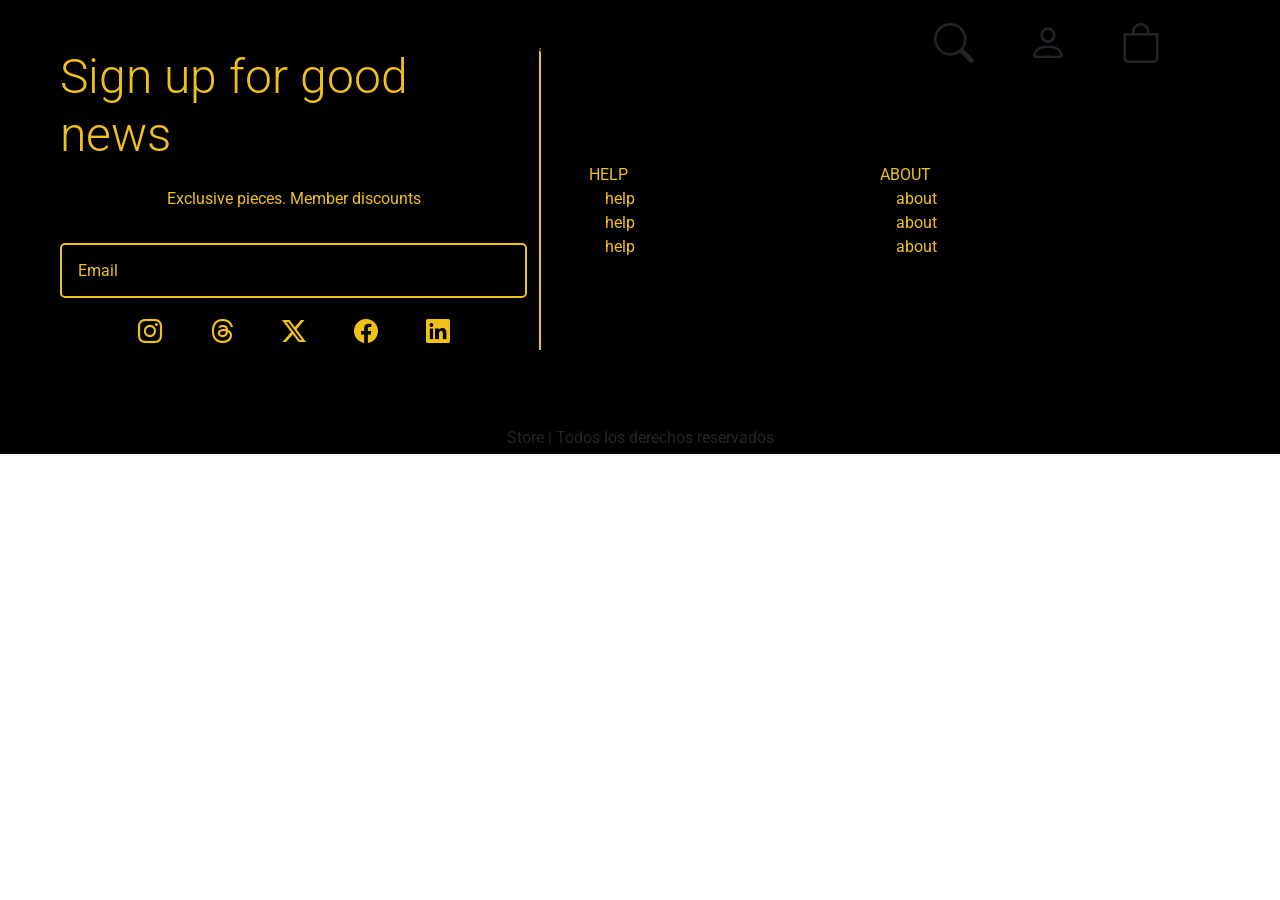
==== pages/bag.html @ 370fbe4b "build(all): build project" ====
<!DOCTYPE html>
<html lang="en">

<head>
    <meta charset="UTF-8">
    <meta name="viewport" content="width=device-width, initial-scale=1.0">
    <link href="https://cdn.jsdelivr.net/npm/bootstrap@5.3.3/dist/css/bootstrap.min.css" rel="stylesheet"
        integrity="sha384-QWTKZyjpPEjISv5WaRU9OFeRpok6YctnYmDr5pNlyT2bRjXh0JMhjY6hW+ALEwIH" crossorigin="anonymous" />
    <link rel="stylesheet" href="https://cdn.jsdelivr.net/npm/bootstrap-icons@1.11.3/font/bootstrap-icons.min.css" />
    <link rel="stylesheet" href="../css/style.css" />
    <title>Bag - Store</title>
</head>

<body>
    <header>
        <nav class="container navbar fixed-top px-2">
            <div class="menu row w-100 align-items-center">
                <div class="menu-hamburger__button col-2">
                    <button class="btn fs-1 navbar__collapse-button px-0" type="button" data-bs-toggle="offcanvas"
                        data-bs-target="#offcanvas">
                        <i class="navbar-toggler-icon"></i>
                    </button>
                </div>
                <div class="canvas offcanvas offcanvas-start" tabindex="-1" id="offcanvas">
                    <div class="canvas__header offcanvas-header">
                        <button type="button" class="btn-close btn-close-black" data-bs-dismiss="offcanvas"></button>
                    </div>
                    <div class="canvas__body offcanvas-body px-4 py-2 fs-1 justify-content-start">
                        <div class="row h-75">
                            <ul class="navbar-nav">
                                <li class="nav-item">
                                    <a class="nav-link" href="../index.html">Home</a>
                                </li>
                                <li class="nav-item dropdown">
                                    <a class="nav-link dropdown-toggle" href="./shop.html" role="button"
                                        data-bs-toggle="dropdown" aria-expanded="false">
                                        Shop
                                    </a>
                                    <ul class="dropdown-menu fs-1 border-0 ">
                                        <li><a class="dropdown-item" href="./shop.html">Tops</a></li>
                                        <li><a class="dropdown-item" href="./shop.html">Bottoms</a></li>
                                        <li><a class="dropdown-item" href="./shop.html">Outerwear</a></li>
                                    </ul>
                                </li>
                                <li class="nav-item">
                                    <a class="nav-link" href="./member.html">Member</a>
                                </li>
                                <li class="nav-item">
                                    <a class="nav-link" href="./help.html">Help</a>
                                </li>
                            </ul>
                        </div>
                        <div class="row d-flex flex-column justify-content-end h-25 fs-2">
                            <a class="tertiary-button" href="./login.html">
                                <i class="bi bi-person me-2"></i>Login
                            </a>
                        </div>
                    </div>
                </div>
                <div class="col-2 col-lg-1 order-lg-4"><a href="./login.html" class="btn navbar__login" type="button"><i
                            class="bi bi-person fs-1"></i></a></div>
                <div class="col-4 col-lg-2 order-lg-1 text-center"><a class="navbar-brand fs-1 m-0"
                        href="../index.html">Store</a></div>
                <div class="col-2 col-lg-1 order-lg-3"><button class="btn navbar__search" type="button"><i
                            class="bi bi-search fs-1"></i></i></button></div>
                <div class="col-2 col-lg-1 order-lg-5"><a href="./bag.html" class="btn navbar__bag" type="button"><i
                            class="bi bi-bag fs-1"></i></i></a></div>
                <div class="col-lg-7 order-lg-2 text-center">
                    <ul class="navbar-nav d-flex flex-row gap-3 fs-4 d-none d-lg-flex  justify-content-center">
                        <li class="nav-item">
                            <a class="nav-link" href="../index.html">Home</a>
                        </li>
                        <li class="nav-item dropdown">
                            <a class="nav-link dropdown" href="./shop.html" role="button" data-bs-toggle="dropdown"
                                aria-expanded="false">
                                Shop
                            </a>
                            <ul class="dropdown-menu border-0">
                                <li><a class="dropdown-item" href="./shop.html">Tops</a></li>
                                <li><a class="dropdown-item" href="./shop.html">Bottoms</a></li>
                                <li><a class="dropdown-item" href="./shop.html">Outerwear</a></li>
                            </ul>
                        </li>
                        <li class="nav-item">
                            <a class="nav-link" href="./member.html">Member</a>
                        </li>
                        <li class="nav-item">
                            <a class="nav-link" href="./help.html">Help</a>
                        </li>
                    </ul>
                </div>
            </div>
        </nav>
    </header>
    <main>

    </main>
    <footer class="container-fluid">
        <div class="row d-flex  flex-column flex-lg-row p-5">
            <div class="footer__contact col-lg-5 d-flex flex-column align-items-center gap-3 mb-4">
                <h2 class="footer__title display-5">Sign up for good news</h2>
                <p class="footer__detail">Exclusive pieces. Member discounts</p>
                <input type="email" class="footer__email form-control" placeholder="Email">
                <div class="footer__icons d-flex gap-5 fs-4">
                    <i class="bi bi-instagram"></i>
                    <i class="bi bi-threads"></i>
                    <i class="bi bi-twitter-x"></i>
                    <i class="bi bi-facebook"></i>
                    <i class="bi bi-linkedin"></i>
                </div>
            </div>
            <div class="footer__info col-lg-6  ms-lg-5 navbar navbar-expand-lg">
                <button class="footer__about w-100 d-flex justify-content-between text-uppercase p-2 d-lg-none"
                    type="button" data-bs-target="#footer__help-collapse" data-bs-toggle="collapse"
                    aria-expanded="false" aria-controls="navbarSupportedContent" aria-label="Toggle navigation">
                    help
                    <i class="bi bi-plus-lg"></i>
                </button>
                <div class="collapse navbar-collapse" id="footer__help-collapse">
                    <div class="d-lg-flex flex-lg-column">
                        <a class="d-none d-lg-block text-uppercase" href="./help.html">help</a>
                        <ul class="navbar-nav ps-3 d-lg-flex flex-lg-column">
                            <li><a class="dropdown-item" href="./help.html">help</a></li>
                            <li><a class="dropdown-item" href="./help.html">help</a></li>
                            <li><a class="dropdown-item" href="./help.html">help</a></li>
                        </ul>
                    </div>
                </div>
                <button class="footer__about w-100 d-flex justify-content-between text-uppercase p-2 d-lg-none"
                    type="button" data-bs-target="#footer__about-collapse" data-bs-toggle="collapse"
                    aria-expanded="false" aria-controls="navbarSupportedContent" aria-label="Toggle navigation">
                    about
                    <i class="bi bi-plus-lg"></i>
                </button>
                <div class="collapse navbar-collapse" id="footer__about-collapse">
                    <div class="d-lg-flex flex-lg-column">
                        <a class="d-none d-lg-block text-uppercase" href="">about</a>
                        <ul class="navbar-nav ps-3 d-lg-flex flex-lg-column">
                            <li><a class="dropdown-item" href="">about</a></li>
                            <li><a class="dropdown-item" href="">about</a></li>
                            <li><a class="dropdown-item" href="">about</a></li>
                        </ul>
                    </div>
                </div>
            </div>
        </div>
        <div class="row footer__copyright">
            <p class="m-0 p-1 text-center">Store | Todos los derechos reservados</p>
        </div>
    </footer>
    <script src="https://cdn.jsdelivr.net/npm/bootstrap@5.3.3/dist/js/bootstrap.bundle.min.js"
        integrity="sha384-YvpcrYf0tY3lHB60NNkmXc5s9fDVZLESaAA55NDzOxhy9GkcIdslK1eN7N6jIeHz"
        crossorigin="anonymous"></script>
</body>

</html>
---- css/style.css ----
@import url("https://fonts.googleapis.com/css2?family=Roboto:ital,wght@0,100;0,300;0,400;0,500;0,700;0,900;1,100;1,300;1,400;1,500;1,700;1,900&display=swap");

:root {
  --pricipal-color: rgb(241, 193, 26);
  --secondary-color: rgb(255, 255, 255);
  --tertiary-color: rgb(0, 0, 0);
}
/* estilos generales */
* {
  margin: 0;
  padding: 0;
  box-sizing: border-box;
  font-family: "Roboto", sans-serif;
}

img {
  width: 100%;
  height: 100%;
  object-fit: cover;
  object-position: center;
}

a {
  text-decoration: none;
}

/* estilos para botones */

.principal-button {
  color: var(--secondary-color);
  background-color: transparent;
  border: 2px solid var(--secondary-color);
  padding: 1rem 2.5rem;
  border-radius: 2rem;
  text-decoration: none;
  align-content: center;
  text-align: center;
}

.principal-button:hover {
  background-color: var(--secondary-color);
  border: 2px solid var(--secondary-color);
  padding: 1rem 2.5rem;
  color: var(--tertiary-color);
}

.secondary-button {
  color: var(--tertiary-color);
  background-color: var(--secondary-color);
  border: 2px solid var(--secondary-color);
  padding: 1rem 2.5rem;
  border-radius: 2rem;
  text-decoration: none;
  align-content: center;
  text-align: center;
}

.secondary-button:hover {
  color: var(--secondary-color);
  background-color: var(--tertiary-color);
  border: 2px solid var(--tertiary-color);
  padding: 1rem 2.5rem;
  border-radius: 2rem;
}
.tertiary-button {
  color: var(--secondary-color);
  font-weight: bold;
  background-color: var(--tertiary-color);
  border: 2px solid var(--tertiary-color);
  padding: 0.5rem 2.5rem;
  border-radius: 2rem;
  height: 45%;
  text-decoration: none;
  align-content: center;
  text-align: center;
}

.tertiary-button:hover {
  color: var(--tertiary-color);
  background-color: var(--pricipal-color);
  border: 2px solid var(--pricipal-color);
  padding: 0.5rem 2.5rem;
  border-radius: 2rem;
}

.fourth-button {
  color: var(--tertiary-color);
  background-color: var(--secondary-color);
  border: 2px solid var(--tertiary-color);
  padding: 1rem 2.5rem;
  border-radius: 2rem;
  text-decoration: none;
  align-content: center;
  text-align: center;
}

.fourth-button:hover {
  color: var(--secondary-color);
  background-color: var(--tertiary-color);
  border: 2px solid var(--tertiary-color);
  padding: 1rem 2.5rem;
  border-radius: 2rem;
}

/* estilos card-large index */
.card-large {
  color: var(--secondary-color);
  height: 50rem;
  width: 100%;
}

.card-large__img {
  padding: 0;
}

.card-large__details {
  bottom: 50px;
}

/* estilos new index */

.new__title a {
  color: var(--tertiary-color);
}

.card {
  min-width: 50%;
  border: 0;
}

.carousel {
  height: 45rem;
  width: 100%;
}

.carousel__item {
  position: relative;
  height: 45rem;
}

.carousel__button {
  left: 35%;
  bottom: 50px;
}

/* estilos look combo index */

.look-combo__detail {
  height: 18rem;
  align-items: center;
  gap: 2rem;
}

/* estilos menu shop */

.menu-shop__button-container {
  height: 3.5rem;
  border: 2px solid #f2f2f2;
  justify-content: center;
}

/* estilos clothes shop */

.clothes {
  margin-top: 10px;
  display: grid;
  grid-template-columns: repeat(2, 1fr);
  grid-template-rows: auto;
  row-gap: 10px;
  column-gap: 10px;
}

/* estilos clothing */

.split {
  display: grid;
  min-height: 90vh;
  margin-top: 5rem;
  grid-template-columns: 1fr;
  grid-template-rows: auto;
}

.split__details {
  display: flex;
  flex-direction: column;
  padding-top: 2.5rem;
  padding-bottom: 2.5rem;
}

.split-details__title,
.split-details__body,
.split-details__footer {
  line-height: 150%;
  padding: 20px 20px 0 20px;
  gap: 10px;
  font-size: 0.9rem;
  display: flex;
  flex-direction: column;
  margin: 10px 0;
}

.split-details__body select,
.split-details__body input {
  font-size: 0.875rem;
  border: 1px solid rgb(242, 242, 242);
  padding: 0.75rem 1.5rem;
  background-color: rgb(242, 242, 242);
  width: 100%;
  outline: rgba(0, 0, 0, 0);
  border-radius: 0.5rem;
  text-overflow: ellipsis;
}

/* estilos footer */

footer {
  background-color: var(--tertiary-color);
}

footer a {
  color: var(--pricipal-color);
  text-decoration: none;
}

.footer__contact,
.footer__info {
  color: var(--pricipal-color);
}

.footer__contact input {
  height: 20%;
  padding: 1rem;
  background-color: transparent;
  border: 2px solid var(--pricipal-color);
  border-radius: 5px;
  color: var(--pricipal-color);
  outline: var(--pricipal-color);
}

.footer__contact input::placeholder {
  color: var(--pricipal-color);
}

.footer__contact [type="email"]:focus {
  background-color: transparent;
  border: 2px solid var(--pricipal-color);
  color: var(--secondary-color);
}

.footer__help,
.footer__about {
  color: var(--pricipal-color);
  border-top: 2px solid var(--pricipal-color);
  background-color: transparent;
}

/* MQ for desktop screen */
@media screen and (min-width: 992px) {
  .card {
    min-width: 25%;
    border: 0;
  }

  .menu {
    justify-content: space-between;
  }

  .menu-hamburger__button,
  .menu-shop__button-filter {
    display: none;
  }

  .menu-shop__button-container {
    height: 3.5rem;
    border: none;
    justify-content: end;
  }

  .canvas__body li,
  .menu-shop__button-container,
  .menu-shop__button-container ul {
    font-size: 1.5rem;
  }

  .clothes {
    grid-template-columns: repeat(3, 1fr);
    grid-template-rows: auto;
  }

  .split {
    min-height: 60vh;
    grid-template-columns: repeat(2, 1fr);
    grid-template-rows: auto;
  }

  .split-details__title,
  .split-details__body,
  .split-details__footer {
    margin: 10px 5rem;
  }

  .footer__contact {
    border-right: 2px solid var(--pricipal-color);
  }
}
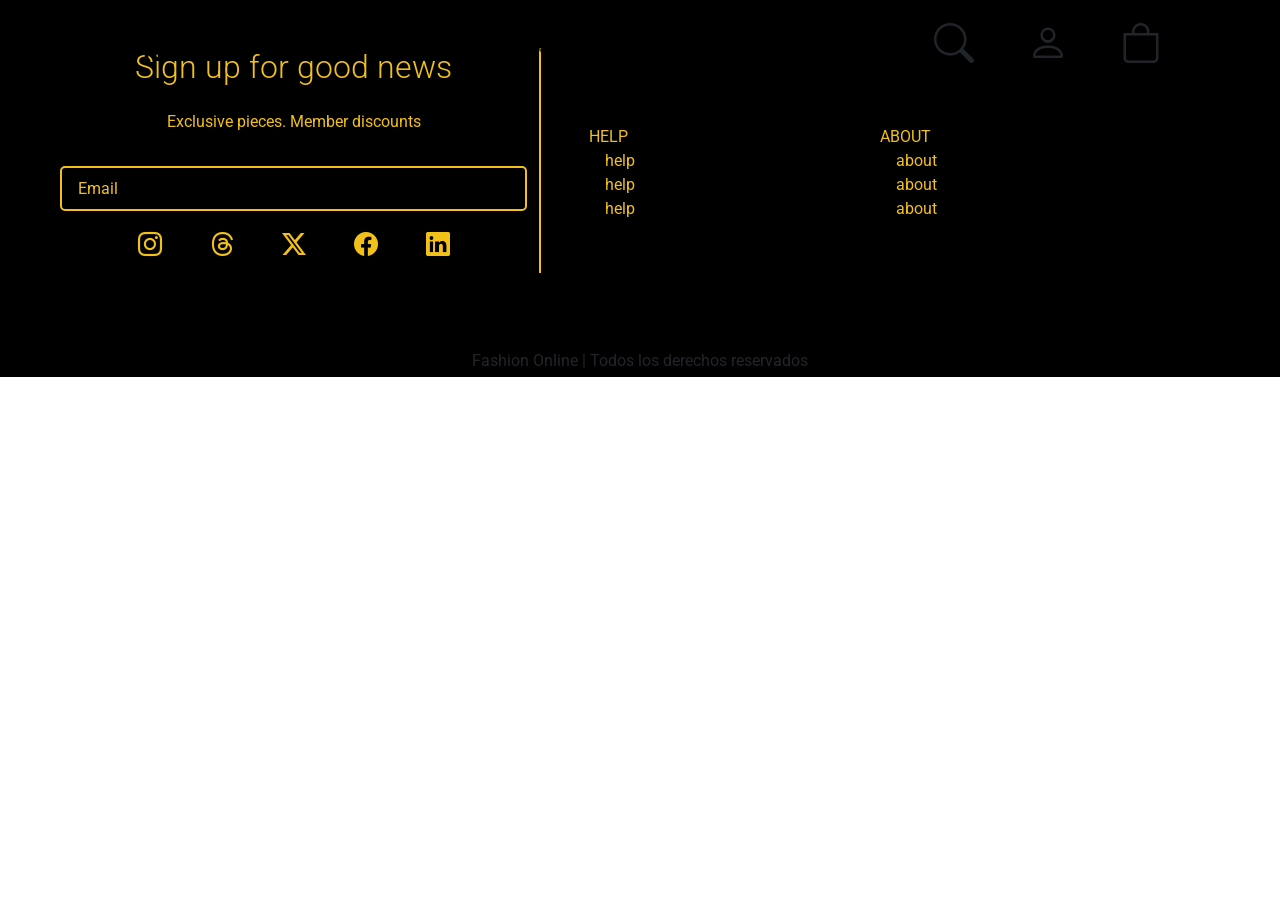
==== commit 283cad60: "perf(all): seo implementation" ====
--- a/pages/bag.html
+++ b/pages/bag.html
@@ -8,7 +8,7 @@
         integrity="sha384-QWTKZyjpPEjISv5WaRU9OFeRpok6YctnYmDr5pNlyT2bRjXh0JMhjY6hW+ALEwIH" crossorigin="anonymous" />
     <link rel="stylesheet" href="https://cdn.jsdelivr.net/npm/bootstrap-icons@1.11.3/font/bootstrap-icons.min.css" />
     <link rel="stylesheet" href="../css/style.css" />
-    <title>Bag - Store</title>
+    <title>Bag - Fashion Online</title>
 </head>
 
 <body>
@@ -60,7 +60,7 @@
                 <div class="col-2 col-lg-1 order-lg-4"><a href="./login.html" class="btn navbar__login" type="button"><i
                             class="bi bi-person fs-1"></i></a></div>
                 <div class="col-4 col-lg-2 order-lg-1 text-center"><a class="navbar-brand fs-1 m-0"
-                        href="../index.html">Store</a></div>
+                        href="../index.html">Fashion Online</a></div>
                 <div class="col-2 col-lg-1 order-lg-3"><button class="btn navbar__search" type="button"><i
                             class="bi bi-search fs-1"></i></i></button></div>
                 <div class="col-2 col-lg-1 order-lg-5"><a href="./bag.html" class="btn navbar__bag" type="button"><i
@@ -145,7 +145,7 @@
             </div>
         </div>
         <div class="row footer__copyright">
-            <p class="m-0 p-1 text-center">Store | Todos los derechos reservados</p>
+            <p class="m-0 p-1 text-center">Fashion Online | Todos los derechos reservados</p>
         </div>
     </footer>
     <script src="https://cdn.jsdelivr.net/npm/bootstrap@5.3.3/dist/js/bootstrap.bundle.min.js"
--- a/css/style.css
+++ b/css/style.css
@@ -1,11 +1,4 @@
 @import url("https://fonts.googleapis.com/css2?family=Roboto:ital,wght@0,100;0,300;0,400;0,500;0,700;0,900;1,100;1,300;1,400;1,500;1,700;1,900&display=swap");
-
-:root {
-  --pricipal-color: rgb(241, 193, 26);
-  --secondary-color: rgb(255, 255, 255);
-  --tertiary-color: rgb(0, 0, 0);
-}
-/* estilos generales */
 * {
   margin: 0;
   padding: 0;
@@ -24,142 +17,207 @@
   text-decoration: none;
 }
 
-/* estilos para botones */
-
-.principal-button {
-  color: var(--secondary-color);
-  background-color: transparent;
-  border: 2px solid var(--secondary-color);
+.root-button, .fourth-button, .tertiary-button, .secondary-button, .principal-button {
   padding: 1rem 2.5rem;
   border-radius: 2rem;
   text-decoration: none;
   align-content: center;
   text-align: center;
+  cursor: pointer;
+}
+
+.principal-button {
+  color: rgb(255, 255, 255);
+  background-color: transparent;
+  border: 2px solid rgb(255, 255, 255);
 }
 
 .principal-button:hover {
-  background-color: var(--secondary-color);
-  border: 2px solid var(--secondary-color);
-  padding: 1rem 2.5rem;
-  color: var(--tertiary-color);
+  background-color: rgb(255, 255, 255);
+  border: 2px solid rgb(255, 255, 255);
+  color: rgb(0, 0, 0);
 }
 
 .secondary-button {
-  color: var(--tertiary-color);
-  background-color: var(--secondary-color);
-  border: 2px solid var(--secondary-color);
-  padding: 1rem 2.5rem;
-  border-radius: 2rem;
-  text-decoration: none;
-  align-content: center;
-  text-align: center;
+  color: rgb(0, 0, 0);
+  background-color: rgb(255, 255, 255);
+  border: 2px solid rgb(255, 255, 255);
 }
 
 .secondary-button:hover {
-  color: var(--secondary-color);
-  background-color: var(--tertiary-color);
-  border: 2px solid var(--tertiary-color);
-  padding: 1rem 2.5rem;
-  border-radius: 2rem;
-}
+  color: rgb(255, 255, 255);
+  background-color: rgb(0, 0, 0);
+  border: 2px solid rgb(0, 0, 0);
+}
+
 .tertiary-button {
-  color: var(--secondary-color);
+  color: rgb(255, 255, 255);
   font-weight: bold;
-  background-color: var(--tertiary-color);
-  border: 2px solid var(--tertiary-color);
-  padding: 0.5rem 2.5rem;
-  border-radius: 2rem;
-  height: 45%;
-  text-decoration: none;
-  align-content: center;
-  text-align: center;
+  background-color: rgb(0, 0, 0);
+  border: 2px solid rgb(0, 0, 0);
 }
 
 .tertiary-button:hover {
-  color: var(--tertiary-color);
-  background-color: var(--pricipal-color);
-  border: 2px solid var(--pricipal-color);
-  padding: 0.5rem 2.5rem;
-  border-radius: 2rem;
+  color: rgb(0, 0, 0);
+  background-color: rgb(241, 193, 26);
+  border: 2px solid rgb(241, 193, 26);
 }
 
 .fourth-button {
-  color: var(--tertiary-color);
-  background-color: var(--secondary-color);
-  border: 2px solid var(--tertiary-color);
-  padding: 1rem 2.5rem;
-  border-radius: 2rem;
-  text-decoration: none;
-  align-content: center;
-  text-align: center;
+  color: rgb(0, 0, 0);
+  background-color: rgb(255, 255, 255);
+  border: 2px solid rgb(0, 0, 0);
 }
 
 .fourth-button:hover {
-  color: var(--secondary-color);
-  background-color: var(--tertiary-color);
-  border: 2px solid var(--tertiary-color);
-  padding: 1rem 2.5rem;
-  border-radius: 2rem;
-}
-
-/* estilos card-large index */
+  color: rgb(255, 255, 255);
+  background-color: rgb(0, 0, 0);
+  border: 2px solid rgb(0, 0, 0);
+}
+
 .card-large {
-  color: var(--secondary-color);
+  color: rgb(255, 255, 255);
+  width: 100%;
   height: 50rem;
-  width: 100%;
-}
-
-.card-large__img {
+}
+.card-large .card-large__img {
   padding: 0;
 }
-
-.card-large__details {
+.card-large .card-large__details {
   bottom: 50px;
 }
 
-/* estilos new index */
-
 .new__title a {
-  color: var(--tertiary-color);
+  color: rgb(0, 0, 0);
 }
 
 .card {
   min-width: 50%;
   border: 0;
 }
-
-.carousel {
+@media screen and (min-width: 768px) {
+  .card {
+    min-width: 40%;
+    border: 0;
+  }
+}
+@media screen and (min-width: 992px) {
+  .card {
+    min-width: 25%;
+    border: 0;
+  }
+}
+
+.carousel, .carousel .carousel__item {
+  width: 100%;
   height: 45rem;
-  width: 100%;
-}
-
-.carousel__item {
+}
+.carousel .carousel__item {
   position: relative;
-  height: 45rem;
-}
-
-.carousel__button {
+}
+.carousel .carousel__button {
   left: 35%;
   bottom: 50px;
 }
-
-/* estilos look combo index */
 
 .look-combo__detail {
   height: 18rem;
   align-items: center;
-  gap: 2rem;
-}
-
-/* estilos menu shop */
-
+  gap: 1rem;
+}
+
+.split {
+  display: grid;
+  min-height: 90vh;
+  margin-top: 5rem;
+  grid-template-columns: 1fr;
+  grid-template-rows: auto;
+}
+@media screen and (min-width: 768px) {
+  .split {
+    min-height: 80vh;
+    grid-template-columns: 1fr;
+    grid-template-rows: auto;
+  }
+}
+@media screen and (min-width: 992px) {
+  .split {
+    min-height: 60vh;
+    grid-template-columns: repeat(2, 1fr);
+    grid-template-rows: auto;
+  }
+}
+
+.split__details {
+  display: flex;
+  flex-direction: column;
+  padding-top: 2.5rem;
+  padding-bottom: 2.5rem;
+}
+
+.split-details__title,
+.split-details__body,
+.split-details__footer {
+  line-height: 150%;
+  gap: 10px;
+  padding: 20px 20px 0 20px;
+  font-size: 0.9rem;
+  display: flex;
+  flex-direction: column;
+  margin: 10px 0;
+}
+@media screen and (min-width: 768px) {
+  .split-details__title,
+  .split-details__body,
+  .split-details__footer {
+    margin: 10px 4rem;
+  }
+}
+@media screen and (min-width: 992px) {
+  .split-details__title,
+  .split-details__body,
+  .split-details__footer {
+    margin: 10px 5rem;
+  }
+}
+
+.split-details__body select,
+.split-details__body input {
+  font-size: 0.875rem;
+  border: 1px solid rgb(242, 242, 242);
+  padding: 0.75rem 1.5rem;
+  background-color: rgb(242, 242, 242);
+  width: 100%;
+  height: auto;
+  outline: rgb(0, 0, 0);
+  border-radius: 0.5rem;
+  text-overflow: ellipsis;
+}
+
+@media screen and (min-width: 992px) {
+  .menu {
+    justify-content: space-between;
+  }
+  .menu-hamburger__button,
+  .menu-shop__button-filter {
+    display: none;
+  }
+}
 .menu-shop__button-container {
   height: 3.5rem;
-  border: 2px solid #f2f2f2;
+  border: 2px solid rgb(242, 242, 242);
   justify-content: center;
 }
-
-/* estilos clothes shop */
+@media screen and (min-width: 992px) {
+  .menu-shop__button-container {
+    border: none;
+    justify-content: end;
+    font-size: 1.5rem;
+  }
+  .menu-shop__button-container li, .menu-shop__button-container ul {
+    font-size: 1.25rem;
+  }
+}
 
 .clothes {
   margin-top: 10px;
@@ -169,137 +227,72 @@
   row-gap: 10px;
   column-gap: 10px;
 }
-
-/* estilos clothing */
-
-.split {
-  display: grid;
-  min-height: 90vh;
-  margin-top: 5rem;
-  grid-template-columns: 1fr;
-  grid-template-rows: auto;
-}
-
-.split__details {
-  display: flex;
-  flex-direction: column;
-  padding-top: 2.5rem;
-  padding-bottom: 2.5rem;
-}
-
-.split-details__title,
-.split-details__body,
-.split-details__footer {
-  line-height: 150%;
-  padding: 20px 20px 0 20px;
-  gap: 10px;
-  font-size: 0.9rem;
-  display: flex;
-  flex-direction: column;
-  margin: 10px 0;
-}
-
-.split-details__body select,
-.split-details__body input {
-  font-size: 0.875rem;
-  border: 1px solid rgb(242, 242, 242);
-  padding: 0.75rem 1.5rem;
-  background-color: rgb(242, 242, 242);
-  width: 100%;
-  outline: rgba(0, 0, 0, 0);
-  border-radius: 0.5rem;
-  text-overflow: ellipsis;
-}
-
-/* estilos footer */
+@media screen and (min-width: 768px) {
+  .clothes {
+    grid-template-columns: repeat(3, 1fr);
+    grid-template-rows: auto;
+  }
+}
+@media screen and (min-width: 992px) {
+  .clothes {
+    grid-template-columns: repeat(4, 1fr);
+    grid-template-rows: auto;
+  }
+}
 
 footer {
-  background-color: var(--tertiary-color);
-}
-
+  background-color: rgb(0, 0, 0);
+}
 footer a {
-  color: var(--pricipal-color);
+  color: rgb(241, 193, 26);
   text-decoration: none;
 }
-
-.footer__contact,
-.footer__info {
-  color: var(--pricipal-color);
-}
-
-.footer__contact input {
+footer .footer__contact,
+footer .footer__info {
+  color: rgb(241, 193, 26);
+}
+footer .footer__contact .footer__title,
+footer .footer__info .footer__title {
+  font-size: 2rem;
+  text-align: center;
+}
+footer .footer__contact .footer__detail,
+footer .footer__info .footer__detail {
+  font-size: 1rem;
+}
+footer .footer__contact input,
+footer .footer__info input {
+  width: 100%;
   height: 20%;
   padding: 1rem;
   background-color: transparent;
-  border: 2px solid var(--pricipal-color);
+  border: 2px solid rgb(241, 193, 26);
   border-radius: 5px;
-  color: var(--pricipal-color);
-  outline: var(--pricipal-color);
-}
-
-.footer__contact input::placeholder {
-  color: var(--pricipal-color);
-}
-
-.footer__contact [type="email"]:focus {
-  background-color: transparent;
-  border: 2px solid var(--pricipal-color);
-  color: var(--secondary-color);
-}
-
-.footer__help,
-.footer__about {
-  color: var(--pricipal-color);
-  border-top: 2px solid var(--pricipal-color);
-  background-color: transparent;
-}
-
-/* MQ for desktop screen */
-@media screen and (min-width: 992px) {
-  .card {
-    min-width: 25%;
-    border: 0;
-  }
-
-  .menu {
-    justify-content: space-between;
-  }
-
-  .menu-hamburger__button,
-  .menu-shop__button-filter {
-    display: none;
-  }
-
-  .menu-shop__button-container {
-    height: 3.5rem;
-    border: none;
-    justify-content: end;
-  }
-
-  .canvas__body li,
-  .menu-shop__button-container,
-  .menu-shop__button-container ul {
-    font-size: 1.5rem;
-  }
-
-  .clothes {
-    grid-template-columns: repeat(3, 1fr);
-    grid-template-rows: auto;
-  }
-
-  .split {
-    min-height: 60vh;
-    grid-template-columns: repeat(2, 1fr);
-    grid-template-rows: auto;
-  }
-
-  .split-details__title,
-  .split-details__body,
-  .split-details__footer {
-    margin: 10px 5rem;
-  }
-
-  .footer__contact {
-    border-right: 2px solid var(--pricipal-color);
-  }
-}
+  color: rgb(241, 193, 26);
+  outline: rgb(241, 193, 26);
+}
+footer .footer__contact input::placeholder,
+footer .footer__info input::placeholder {
+  color: rgb(241, 193, 26);
+}
+footer .footer__contact [type=email]:focus,
+footer .footer__info [type=email]:focus {
+  background-color: transparent;
+  border: 2px solid rgb(241, 193, 26);
+  color: rgb(255, 255, 255);
+}
+footer .footer__contact .footer__help,
+footer .footer__contact .footer__about,
+footer .footer__info .footer__help,
+footer .footer__info .footer__about {
+  color: rgb(241, 193, 26);
+  border-top: 2px solid rgb(241, 193, 26);
+  background-color: transparent;
+}
+@media screen and (min-width: 992px) {
+  footer .footer__contact {
+    border-right: 2px solid rgb(241, 193, 26);
+  }
+}
+
+/*# sourceMappingURL=style.css.map */
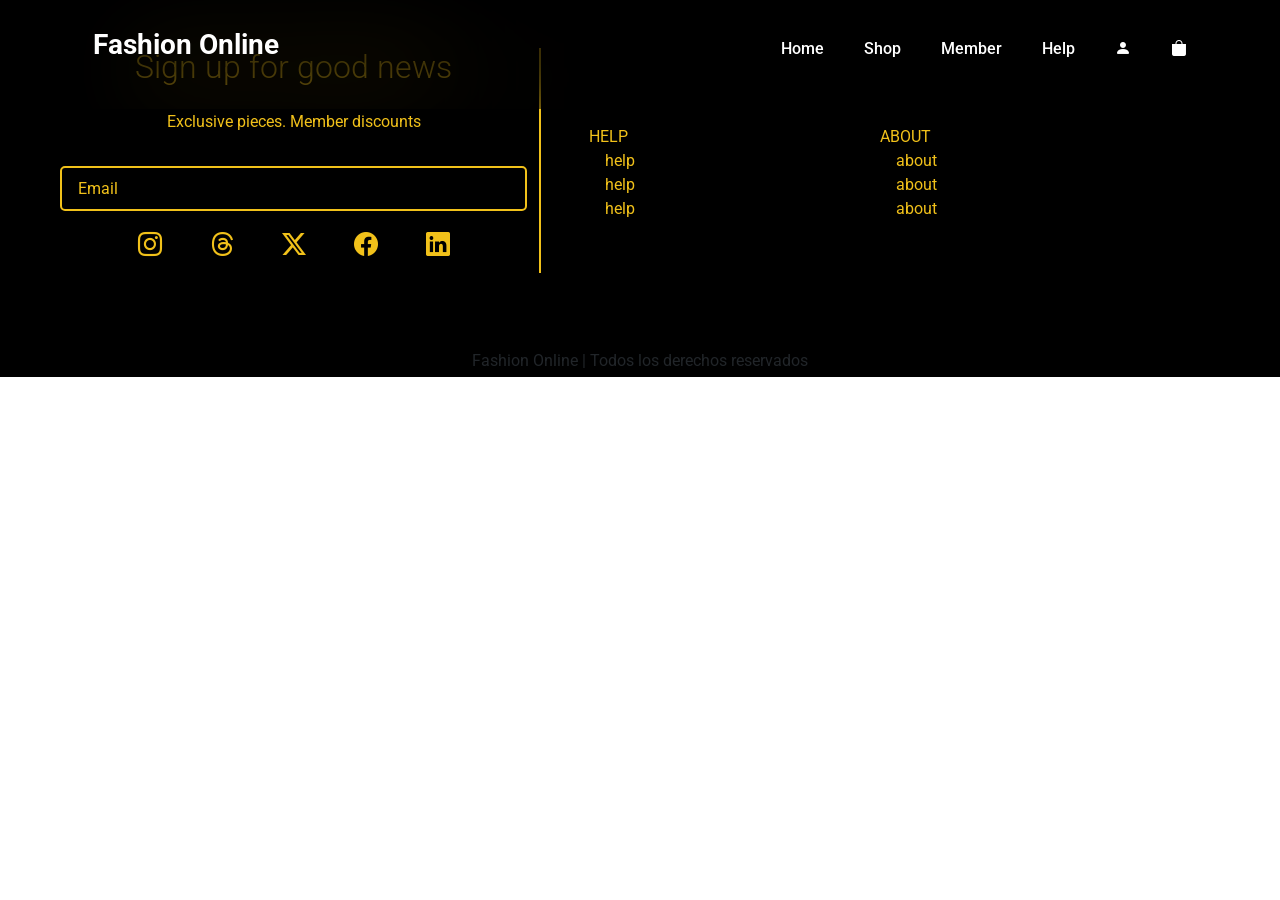
==== commit b74dd33e: "feat: 🎸 header implementation header implementation and code refactor" ====
--- a/pages/bag.html
+++ b/pages/bag.html
@@ -12,86 +12,29 @@
 </head>
 
 <body>
-    <header>
-        <nav class="container navbar fixed-top px-2">
-            <div class="menu row w-100 align-items-center">
-                <div class="menu-hamburger__button col-2">
-                    <button class="btn fs-1 navbar__collapse-button px-0" type="button" data-bs-toggle="offcanvas"
-                        data-bs-target="#offcanvas">
-                        <i class="navbar-toggler-icon"></i>
-                    </button>
-                </div>
-                <div class="canvas offcanvas offcanvas-start" tabindex="-1" id="offcanvas">
-                    <div class="canvas__header offcanvas-header">
-                        <button type="button" class="btn-close btn-close-black" data-bs-dismiss="offcanvas"></button>
-                    </div>
-                    <div class="canvas__body offcanvas-body px-4 py-2 fs-1 justify-content-start">
-                        <div class="row h-75">
-                            <ul class="navbar-nav">
-                                <li class="nav-item">
-                                    <a class="nav-link" href="../index.html">Home</a>
-                                </li>
-                                <li class="nav-item dropdown">
-                                    <a class="nav-link dropdown-toggle" href="./shop.html" role="button"
-                                        data-bs-toggle="dropdown" aria-expanded="false">
-                                        Shop
-                                    </a>
-                                    <ul class="dropdown-menu fs-1 border-0 ">
-                                        <li><a class="dropdown-item" href="./shop.html">Tops</a></li>
-                                        <li><a class="dropdown-item" href="./shop.html">Bottoms</a></li>
-                                        <li><a class="dropdown-item" href="./shop.html">Outerwear</a></li>
-                                    </ul>
-                                </li>
-                                <li class="nav-item">
-                                    <a class="nav-link" href="./member.html">Member</a>
-                                </li>
-                                <li class="nav-item">
-                                    <a class="nav-link" href="./help.html">Help</a>
-                                </li>
-                            </ul>
-                        </div>
-                        <div class="row d-flex flex-column justify-content-end h-25 fs-2">
-                            <a class="tertiary-button" href="./login.html">
-                                <i class="bi bi-person me-2"></i>Login
-                            </a>
-                        </div>
-                    </div>
-                </div>
-                <div class="col-2 col-lg-1 order-lg-4"><a href="./login.html" class="btn navbar__login" type="button"><i
-                            class="bi bi-person fs-1"></i></a></div>
-                <div class="col-4 col-lg-2 order-lg-1 text-center"><a class="navbar-brand fs-1 m-0"
-                        href="../index.html">Fashion Online</a></div>
-                <div class="col-2 col-lg-1 order-lg-3"><button class="btn navbar__search" type="button"><i
-                            class="bi bi-search fs-1"></i></i></button></div>
-                <div class="col-2 col-lg-1 order-lg-5"><a href="./bag.html" class="btn navbar__bag" type="button"><i
-                            class="bi bi-bag fs-1"></i></i></a></div>
-                <div class="col-lg-7 order-lg-2 text-center">
-                    <ul class="navbar-nav d-flex flex-row gap-3 fs-4 d-none d-lg-flex  justify-content-center">
-                        <li class="nav-item">
-                            <a class="nav-link" href="../index.html">Home</a>
-                        </li>
-                        <li class="nav-item dropdown">
-                            <a class="nav-link dropdown" href="./shop.html" role="button" data-bs-toggle="dropdown"
-                                aria-expanded="false">
-                                Shop
-                            </a>
-                            <ul class="dropdown-menu border-0">
-                                <li><a class="dropdown-item" href="./shop.html">Tops</a></li>
-                                <li><a class="dropdown-item" href="./shop.html">Bottoms</a></li>
-                                <li><a class="dropdown-item" href="./shop.html">Outerwear</a></li>
-                            </ul>
-                        </li>
-                        <li class="nav-item">
-                            <a class="nav-link" href="./member.html">Member</a>
-                        </li>
-                        <li class="nav-item">
-                            <a class="nav-link" href="./help.html">Help</a>
-                        </li>
-                    </ul>
-                </div>
-            </div>
-        </nav>
-    </header>
+    <!-- seccion menu principal -->
+  <header class="header">
+    <div>
+      <a href="../index.html" class="logo">Fashion Online</a>
+      <a href="./login.html" class="login--mobile"><i class="bi bi-person-fill"></i></a>
+      <a href="./bag.html" class="bag--mobile"><i class="bi bi-bag-fill"></i></a>
+    </div>
+    <input type="checkbox" id="ckeck-menu">
+    <label for="ckeck-menu" class="icons">
+      <i class="bi bi-list" id="menu-icon"></i>
+      <i class="bi bi-x" id="close-icon"></i>
+    </label>
+    <nav class="navbar">
+      <ul>
+        <li><a href="../index.html">Home</a></li>
+        <li><a href="./shop.html">Shop</a></li>
+        <li><a href="./member.html">Member</a></li>
+        <li><a href="./help.html">Help</a></li>
+        <li><a href="./login.html"><i class="bi bi-person-fill"></i></a></li>
+        <li><a href="./bag.html"><i class="bi bi-bag-fill"></i></a></li>
+      </ul>
+    </nav>
+  </header>
     <main>
 
     </main>
--- a/css/style.css
+++ b/css/style.css
@@ -15,6 +15,240 @@
 
 a {
   text-decoration: none;
+}
+
+.header {
+  position: fixed;
+  top: 0;
+  left: 0;
+  width: 100%;
+  height: auto;
+  padding: 1.5rem 7.3%;
+  display: flex;
+  justify-content: space-between;
+  align-items: baseline;
+  z-index: 100;
+}
+@media screen and (max-width: 768px) {
+  .header {
+    display: flex;
+    justify-content: space-between;
+    align-items: center;
+  }
+}
+@media screen and (max-width: 576px) {
+  .header {
+    display: flex;
+    justify-content: space-between;
+    align-items: center;
+  }
+}
+.header::before {
+  content: "";
+  position: absolute;
+  top: 0;
+  left: 0;
+  width: 100%;
+  height: 100%;
+  background: rgba(0, 0, 0, 0.1);
+  backdrop-filter: blur(50px);
+  z-index: -1;
+}
+.header div .logo, .header div .login--mobile,
+.header div .bag--mobile {
+  font-size: 1.75rem;
+  color: rgb(255, 255, 255);
+  text-decoration: none;
+  font-weight: 700;
+}
+.header div .login--mobile,
+.header div .bag--mobile {
+  margin-left: 0.75rem;
+  display: none;
+}
+@media screen and (max-width: 768px) {
+  .header div .login--mobile,
+  .header div .bag--mobile {
+    display: inline;
+  }
+}
+@media screen and (max-width: 576px) {
+  .header div .login--mobile,
+  .header div .bag--mobile {
+    display: inline;
+  }
+}
+.header .navbar ul {
+  display: flex;
+}
+@media screen and (max-width: 768px) {
+  .header .navbar ul {
+    display: flex;
+    flex-direction: column;
+  }
+}
+@media screen and (max-width: 576px) {
+  .header .navbar ul {
+    display: flex;
+    flex-direction: column;
+  }
+}
+.header .navbar ul li {
+  list-style: none;
+}
+@media screen and (max-width: 768px) {
+  .header .navbar ul li:nth-child(5), .header .navbar ul li:nth-child(6) {
+    display: none;
+  }
+}
+@media screen and (max-width: 576px) {
+  .header .navbar ul li:nth-child(5), .header .navbar ul li:nth-child(6) {
+    display: none;
+  }
+}
+.header .navbar ul li a {
+  font-size: get-space(h5-size);
+  color: rgb(255, 255, 255);
+  text-decoration: none;
+  font-weight: 500;
+  margin-left: 2.5rem;
+}
+@media screen and (max-width: 768px) {
+  .header .navbar ul li a {
+    display: block;
+    font-size: 1.25rem;
+    margin: 1rem 0;
+    text-align: center;
+    font-weight: 400;
+  }
+}
+@media screen and (max-width: 576px) {
+  .header .navbar ul li a {
+    display: block;
+    font-size: 1.25rem;
+    margin: 1rem 0;
+    text-align: center;
+    font-weight: 400;
+  }
+}
+@media screen and (max-width: 768px) {
+  .header .navbar {
+    display: inline-block;
+    position: absolute;
+    top: 100%;
+    left: 0;
+    width: 100%;
+    height: 0;
+    background: rgba(0, 0, 0, 0.1);
+    backdrop-filter: blur(50px);
+    box-shadow: 0 0.5rem 1rem rgba(0, 0, 0, 0.1);
+    overflow: hidden;
+    transition: 0.3s ease;
+  }
+}
+@media screen and (max-width: 576px) {
+  .header .navbar {
+    display: inline-block;
+    position: absolute;
+    top: 100%;
+    left: 0;
+    width: 100%;
+    height: 0;
+    background: rgba(0, 0, 0, 0.1);
+    backdrop-filter: blur(50px);
+    box-shadow: 0 0.5rem 1rem rgba(0, 0, 0, 0.1);
+    overflow: hidden;
+    transition: 0.3s ease;
+  }
+}
+.header #ckeck-menu {
+  display: none;
+}
+@media screen and (max-width: 768px) {
+  .header #ckeck-menu:checked ~ .icons #menu-icon {
+    display: none;
+  }
+  .header #ckeck-menu:checked ~ .icons #close-icon {
+    display: block;
+  }
+  .header #ckeck-menu:checked ~ .navbar {
+    width: 100%;
+    height: auto;
+  }
+}
+@media screen and (max-width: 576px) {
+  .header #ckeck-menu:checked ~ .icons #menu-icon {
+    display: none;
+  }
+  .header #ckeck-menu:checked ~ .icons #close-icon {
+    display: block;
+  }
+  .header #ckeck-menu:checked ~ .navbar {
+    width: 100%;
+    height: auto;
+  }
+}
+.header .icons {
+  position: absolute;
+  font-size: 2.5rem;
+  color: rgb(255, 255, 255);
+  right: 7.3%;
+  cursor: pointer;
+  display: none;
+}
+@media screen and (max-width: 768px) {
+  .header .icons {
+    display: inline-flex;
+  }
+  .header .icons #close-icon {
+    display: none;
+  }
+}
+@media screen and (max-width: 576px) {
+  .header .icons {
+    display: inline-flex;
+  }
+}
+
+.new__title p {
+  color: rgb(0, 0, 0);
+  border-bottom: 2px solid rgb(0, 0, 0);
+}
+.new__title p:hover {
+  border-bottom: none;
+}
+
+.menu {
+  justify-content: space-between;
+}
+@media screen and (min-width: 992px) {
+  .menu .menu-hamburger__button,
+  .menu .menu-shop__button-filter {
+    display: none;
+  }
+}
+
+.menu-shop__button-container {
+  height: 3.5rem;
+  border: 2px solid rgb(242, 242, 242);
+  justify-content: center;
+}
+@media screen and (min-width: 992px) {
+  .menu-shop__button-container {
+    border: none;
+    justify-content: end;
+    font-size: 1.5rem;
+  }
+  .menu-shop__button-container li,
+  .menu-shop__button-container ul {
+    font-size: 1.25rem;
+  }
+}
+
+@media screen and (min-width: 992px) {
+  .canvas__body li {
+    font-size: 1.5rem;
+  }
 }
 
 .root-button, .fourth-button, .tertiary-button, .secondary-button, .principal-button {
@@ -75,6 +309,12 @@
   border: 2px solid rgb(0, 0, 0);
 }
 
+.collapse-button {
+  background-color: transparent;
+  border: none;
+  border-bottom: 2px solid rgb(242, 242, 242);
+}
+
 .card-large {
   color: rgb(255, 255, 255);
   width: 100%;
@@ -86,14 +326,28 @@
 .card-large .card-large__details {
   bottom: 50px;
 }
-
-.new__title a {
-  color: rgb(0, 0, 0);
+.card-large .card-large__details--member {
+  display: flex;
+  flex-direction: column;
+  gap: 20px;
+  width: 80%;
+  height: auto;
+  left: 3rem;
+  bottom: 350px;
+  left: 10%;
+}
+.card-large .card-large__details--member h1 {
+  font-size: 3.5rem;
 }
 
 .card {
-  min-width: 50%;
+  min-width: 60%;
   border: 0;
+  background-color: transparent;
+  transition: 350ms;
+}
+.card:hover {
+  transform: scale(1.05, 1.05);
 }
 @media screen and (min-width: 768px) {
   .card {
@@ -107,6 +361,18 @@
     border: 0;
   }
 }
+.card .card__img {
+  min-height: 60%;
+}
+.card .card__body {
+  min-height: 30%;
+}
+@media screen and (max-width: 768px) {
+  .card .card__body .card__title,
+  .card .card__body .card__price {
+    font-size: 1rem;
+  }
+}
 
 .carousel, .carousel .carousel__item {
   width: 100%;
@@ -126,33 +392,67 @@
   gap: 1rem;
 }
 
-.split {
+.split, .split--form, #split-clothing {
   display: grid;
   min-height: 90vh;
-  margin-top: 5rem;
   grid-template-columns: 1fr;
   grid-template-rows: auto;
 }
 @media screen and (min-width: 768px) {
-  .split {
+  .split, .split--form, #split-clothing {
     min-height: 80vh;
     grid-template-columns: 1fr;
     grid-template-rows: auto;
   }
 }
 @media screen and (min-width: 992px) {
-  .split {
+  .split, .split--form, #split-clothing {
     min-height: 60vh;
     grid-template-columns: repeat(2, 1fr);
     grid-template-rows: auto;
   }
 }
 
+#split-clothing {
+  margin-top: 6.8rem;
+}
+
+.split--form {
+  margin-top: 5rem;
+}
+
 .split__details {
   display: flex;
   flex-direction: column;
+  margin-top: 3rem;
+  width: 100%;
+  height: auto;
   padding-top: 2.5rem;
   padding-bottom: 2.5rem;
+}
+
+.split-details__body--member {
+  padding: 0 3rem;
+}
+.split-details__body--member div {
+  display: flex;
+  gap: 20px;
+  margin-top: 0.75rem;
+  align-items: baseline;
+  font-size: 2.5rem;
+}
+.split-details__body--member div div {
+  display: flex;
+  flex-direction: column;
+  gap: 10px;
+  align-items: start;
+}
+.split-details__body--member div div h2 {
+  font-size: 1.5rem;
+}
+.split-details__body--member div div p {
+  font-size: 1rem;
+  font-weight: normal;
 }
 
 .split-details__title,
@@ -194,31 +494,6 @@
   text-overflow: ellipsis;
 }
 
-@media screen and (min-width: 992px) {
-  .menu {
-    justify-content: space-between;
-  }
-  .menu-hamburger__button,
-  .menu-shop__button-filter {
-    display: none;
-  }
-}
-.menu-shop__button-container {
-  height: 3.5rem;
-  border: 2px solid rgb(242, 242, 242);
-  justify-content: center;
-}
-@media screen and (min-width: 992px) {
-  .menu-shop__button-container {
-    border: none;
-    justify-content: end;
-    font-size: 1.5rem;
-  }
-  .menu-shop__button-container li, .menu-shop__button-container ul {
-    font-size: 1.25rem;
-  }
-}
-
 .clothes {
   margin-top: 10px;
   display: grid;
@@ -240,12 +515,31 @@
   }
 }
 
+.faq {
+  width: 80%;
+  height: auto;
+  margin: 3rem auto;
+}
+@media screen and (min-width: 992px) {
+  .faq {
+    width: 50%;
+    height: auto;
+  }
+}
+.faq .faq__title {
+  text-align: center;
+}
+
 footer {
   background-color: rgb(0, 0, 0);
 }
 footer a {
   color: rgb(241, 193, 26);
   text-decoration: none;
+  transition: 350ms;
+}
+footer a:hover {
+  transform: translate(5px, 0);
 }
 footer .footer__contact,
 footer .footer__info {
